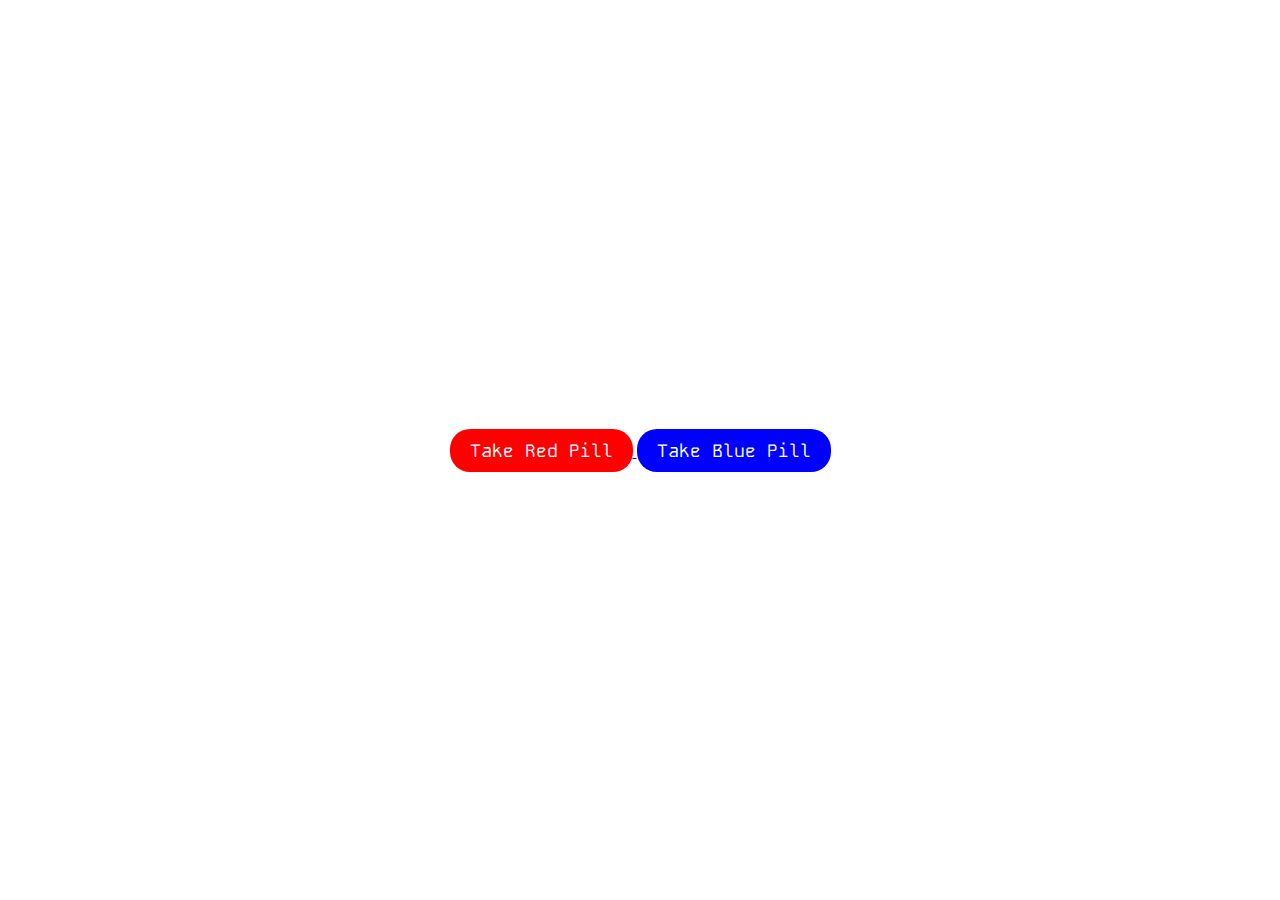
==== index.html @ 40e43b6c "Add files via upload" ====
<!DOCTYPE html>
<html>
<head>    
    <meta charset="UTF-8">
    <meta name="viewport" content="width=device-width, initial-scale=1.0">
    <link rel="preconnect" href="https://fonts.googleapis.com">
    <link rel="preconnect" href="https://fonts.gstatic.com" crossorigin>
    <link href="https://fonts.googleapis.com/css2?family=Kode+Mono:wght@100;400;700&display=swap" rel="stylesheet">
    <link rel="stylesheet" href="redpillbluepillstyle.css">
    <title>Red Pill Blue Pill</title>

    <style>

.pill-button {
            font-family: 'Kode Mono', monospace;
            padding: 10px 20px;
            margin: auto;
            font-size: 18px;
            cursor: pointer;
            border: none;
            border-radius: 20px;
            transition: transform 0.2s;
            justify-content: center;
        }
        
        .red-pill {
            background-color: #ff0000;
            color: white;
           justify-content: center;
        }
        
        .blue-pill {
            background-color: #0000ff;
            color: white;
           justify-content: center;
        }
        

       
    </style>
   
       

</head>
<body>
    <div class="buttoncase">
        <a href="file:///C:/Users/david/OneDrive/Documents/school/interactive%201/kode%20mono/kode%20mono%20web/matrixrain/matrixrain.html">
        <button class="pill-button red-pill" onclick="showGif('red')">Take Red Pill</button>
        </a>
       
    
    

    <a href="page2.html">
        <button class="pill-button blue-pill" onclick="showGif('blue')">Take Blue Pill</button>
        <div class="button-container">
        </a>
        </div>
    </body>
    

        <script>
            function showGif(pillColor) {
                const container = document.getElementById('gifContainer');
                const gifUrl = pillColor === 'red' 
                    ? 'path/to/red-pill.gif'   // Replace with your red pill GIF URL
                    : 'path/to/blue-pill.gif'; // Replace with your blue pill GIF URL
                
                container.innerHTML = `<img src="${gifUrl}" alt="${pillColor} pill effect">`;
            }
        </script>
    </div>
</body>
</html>
---- redpillbluepillstyle.css ----
body {
    margin: 0;
    min-height: 100vh;
    display: flex;
    justify-content: center;
    align-items: center;
}

.button-container {
    display: flex;
    gap: 20px;
}
        .pill-button {
            font-family: 'Kode Mono', monospace;
            padding: auto;
            margin: auto;
            font-size: 18px;
            cursor: pointer;
            border: none;
            border-radius: 20px;
            transition: transform 0.2s;
           justify-content: center;
        }
        .buttoncase{
            justify-content: center;
        }
        
        .red-pill {
            background-color: #ff0000;
            color: white;
           justify-content: center;
            
        }
        
        .blue-pill {
            background-color: #0000ff;
            color: white;
            justify-content: center;
        }
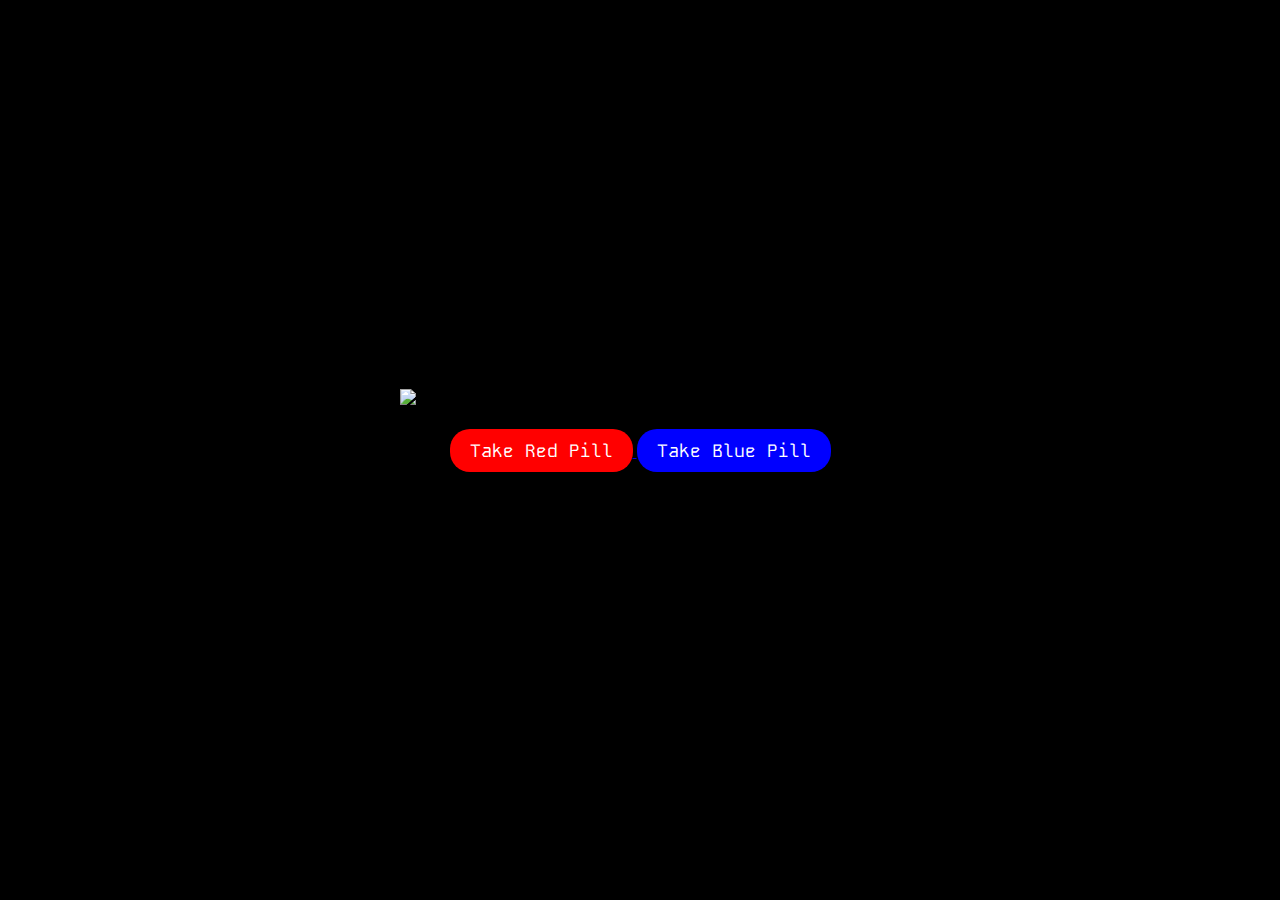
==== commit db979fff: "Add files via upload" ====
--- a/index.html
+++ b/index.html
@@ -43,15 +43,20 @@
 
 </head>
 <body>
+    <div class="hands">
+         <img src="images\hands.svg" alt="hands" width="200%" height="200%">
+    </div>
+
     <div class="buttoncase">
-        <a href="file:///C:/Users/david/OneDrive/Documents/school/interactive%201/kode%20mono/kode%20mono%20web/matrixrain/matrixrain.html">
+        <a href="matrixrain\matrixrain.html">
         <button class="pill-button red-pill" onclick="showGif('red')">Take Red Pill</button>
+        
         </a>
        
     
     
 
-    <a href="page2.html">
+    <a href="selectors demo\Selectors_demo.html">
         <button class="pill-button blue-pill" onclick="showGif('blue')">Take Blue Pill</button>
         <div class="button-container">
         </a>
--- a/redpillbluepillstyle.css
+++ b/redpillbluepillstyle.css
@@ -4,7 +4,24 @@
     display: flex;
     justify-content: center;
     align-items: center;
+    background-color: black;
+    
 }
+
+.hands {
+    display: flex;
+    align-items: center;
+    justify-content: center;
+    position: absolute;
+    z-index: -1;
+    width: 475px; 
+    margin-bottom:105px;
+    margin-right:5px;
+
+    
+}
+
+
 
 .button-container {
     display: flex;
@@ -20,7 +37,9 @@
             border-radius: 20px;
             transition: transform 0.2s;
            justify-content: center;
+    
         }
+
         .buttoncase{
             justify-content: center;
         }
@@ -29,6 +48,7 @@
             background-color: #ff0000;
             color: white;
            justify-content: center;
+           transition: transform 0.3s ease;
             
         }
         
@@ -36,6 +56,13 @@
             background-color: #0000ff;
             color: white;
             justify-content: center;
+            transition: transform 0.3s ease;
+        }
+        
+        .red-pill:hover{
+            transform: scale(1.05);
         }
 
-      +        .blue-pill:hover{
+            transform: scale(1.05);
+        }